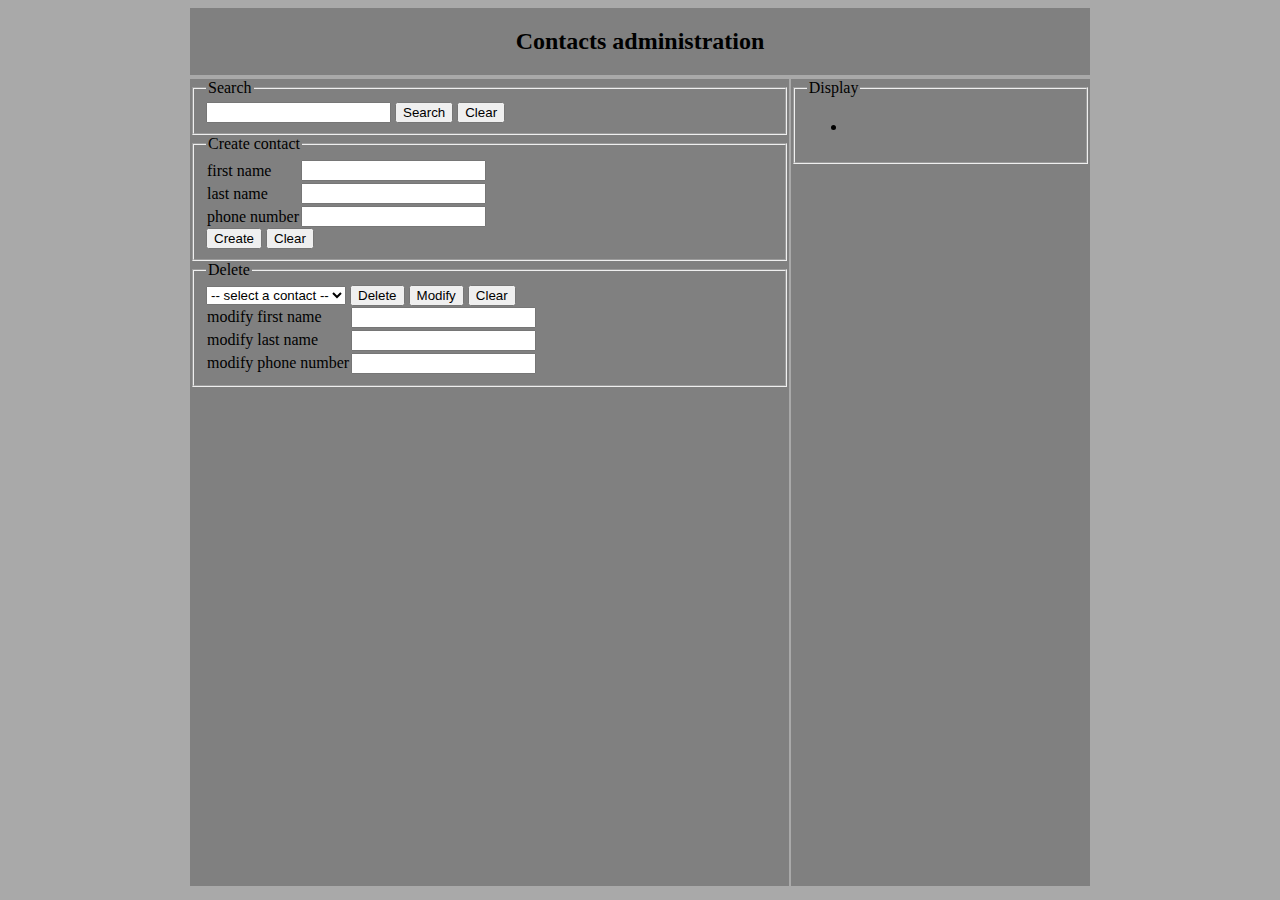
==== src/main/resources/templates/carnet.html @ 74201e76 "first commit contains almost finished contact administration page: model : contact dao spring mvc co" ====
<!DOCTYPE HTML>
<html xmlns:th="http://www.thymeleaf.org">
<head>
<title>Getting Started: Serving Web Content</title>
<meta http-equiv="Content-Type" content="text/html; charset=UTF-8" />
<link rel="stylesheet" type="text/css" media="all" href="../static/style.css" th:href="@{/style.css}" />
</head>
<body>
	<div class="page">

		<div id="head" class="header">
			<h2>Contacts administration</h2>
		</div>

		<div id="wrap" class="wraper">

			<div id="fonctionnalites" class="fonctions">

				<div id="search" class="fonction01">

					<fieldset>
						<legend>Search</legend>
						<form action="#" th:action="@{/carnet}" method="get"
							id="formSearch">
							<input type="search" class="formItem" id="searchBox"
								name="search" />
							<button type="submit" value="submit" form="formSearch">Search</button>
							<button type="submit" value="submit" form="formClear">Clear</button>
						</form>
						<form action="#" th:action="@{/open}" method="get"
							id="formClear"></form>


					</fieldset>

				</div>

				<div id="contactCreation" class="fonction02">
					<fieldset>
						<legend>Create contact</legend>
						<form action="#" th:action="@{/carnet}" th:object="${contact}"
							method="post" id="formCreate">
							<table>
								<tr>
									<td><label class="formItem" for="inputPrenom">first
											name</label></td>
									<td><input type="text" class="formItem" id="inputPrenom"
										th:field="*{prenom}" /></td>
								</tr>
								<tr>
									<td><label class="formItem" for="inputNom">last
											name</label></td>
									<td><input type="text" class="formItem" id="inputNom"
										th:field="*{nom}" /></td>
								</tr>
								<tr>
									<td><label class="formItem" for="inputNumero">phone
											number</label></td>
									<td><input type="text" class="formItem" id="inputNumero"
										th:field="*{numero}" /></td>
								</tr>
							</table>
							<button type="submit" value="submit" form="formCreate">Create</button>
							<button type="reset" value="reset">Clear</button>
						</form>
					</fieldset>
				</div>

				<div id="alterContact" class="fonction03">

					<fieldset th:if="${contacts}">
						<legend>Delete</legend>
						<form action="#" th:action="@{/carnet/del}" method="get" id="formDelete">
							<select id="listeContacts" name="contactId">
								<option  selected="true" disabled="disabled"> -- select a contact -- </option>
								<option th:each="contact : ${contacts}"
									th:value="${contact.contactId}"
									th:text="${contact.prenom} + ' ' + ${contact.nom} + ' [' + ${contact.numero} + ']'"></option>
							</select>
							<button type="submit" value="submit" form="formDelete">Delete</button>
							<button type="button" id="btnModifyContact">Modify</button>
							<button type="button" id="btnClearAlterFields">Clear</button>
						</form>
						<table class="tableModifyContact">
								<tr>
									<td><label class="formItem" for="inputPrenom">modify first
											name</label></td>
									<td><input type="text" class="formItem" id="alterPrenom" /></td>
								</tr>
								<tr>
									<td><label class="formItem" for="inputNom">modify last
											name</label></td>
									<td><input type="text" class="formItem" id="alterNom" /></td>
								</tr>
								<tr>
									<td><label class="formItem" for="inputNumero">modify phone
											number</label></td>
									<td><input type="text" class="formItem" id="alterNumero" /></td>
								</tr>
							</table>
					</fieldset>
				</div>

			</div>
			<div id="affichageContacts" class="affichage">
				<fieldset th:if="${contacts}">
					<legend>Display</legend>
					<ul th:each="contact : ${contacts}">
						<li th:text="${contact.prenom} + ' ' + ${contact.nom} + ' [' + ${contact.numero} + ']'"></li>
					</ul>
				</fieldset>
			</div>
		</div>


		<div id="foot" class="footer"></div>

        <script src="../static/script/jquery-3.2.1.js" th:src="@{/script/jquery-3.2.1.js}"></script>
        <script scr="../static/script/appjquery.js" th:src="@{/script/appjquery.js}"></script>
	</div>
</body>
</html>
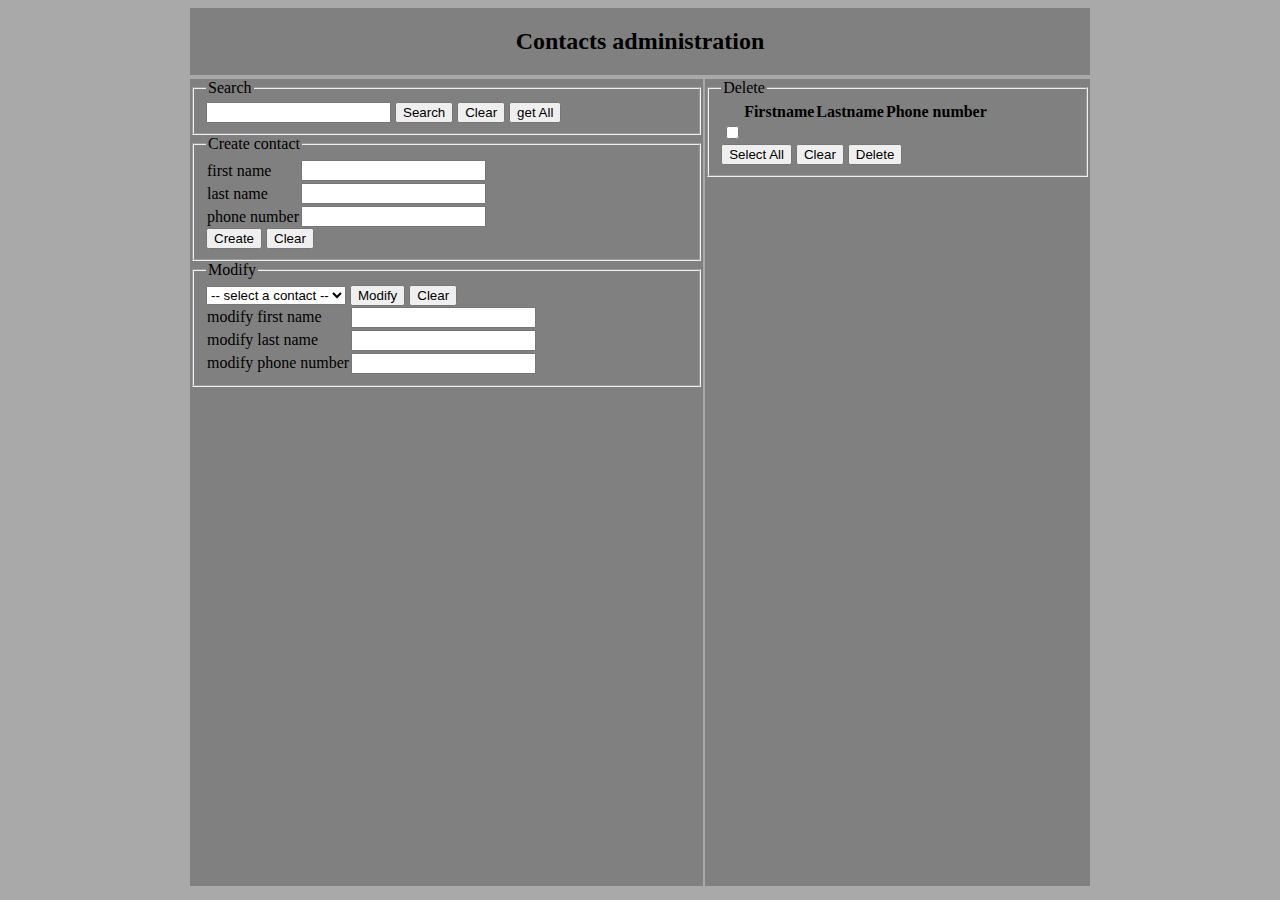
==== commit 6d8b6aae: "modified Controller, RestController and JQuery moved delete from Controller to RestController change" ====
--- a/src/main/resources/templates/carnet.html
+++ b/src/main/resources/templates/carnet.html
@@ -3,7 +3,8 @@
 <head>
 <title>Getting Started: Serving Web Content</title>
 <meta http-equiv="Content-Type" content="text/html; charset=UTF-8" />
-<link rel="stylesheet" type="text/css" media="all" href="../static/style.css" th:href="@{/style.css}" />
+<link rel="stylesheet" type="text/css" media="all"
+	href="../static/style.css" th:href="@{/style.css}" />
 </head>
 <body>
 	<div class="page">
@@ -20,15 +21,15 @@
 
 					<fieldset>
 						<legend>Search</legend>
-						<form action="#" th:action="@{/carnet}" method="get"
+						<form action="#" th:action="@{/search}" method="get"
 							id="formSearch">
 							<input type="search" class="formItem" id="searchBox"
 								name="search" />
 							<button type="submit" value="submit" form="formSearch">Search</button>
 							<button type="submit" value="submit" form="formClear">Clear</button>
+							<button type="button" id="getAll">get All</button>
 						</form>
-						<form action="#" th:action="@{/open}" method="get"
-							id="formClear"></form>
+						<form action="#" th:action="@{/open}" method="get" id="formClear"></form>
 
 
 					</fieldset>
@@ -69,45 +70,60 @@
 				<div id="alterContact" class="fonction03">
 
 					<fieldset th:if="${contacts}">
-						<legend>Delete</legend>
-						<form action="#" th:action="@{/carnet/del}" method="get" id="formDelete">
+						<legend>Modify</legend>
+						<form>
 							<select id="listeContacts" name="contactId">
-								<option  selected="true" disabled="disabled"> -- select a contact -- </option>
+								<option value="default" selected="true" disabled="disabled">
+									-- select a contact --</option>
 								<option th:each="contact : ${contacts}"
 									th:value="${contact.contactId}"
 									th:text="${contact.prenom} + ' ' + ${contact.nom} + ' [' + ${contact.numero} + ']'"></option>
 							</select>
-							<button type="submit" value="submit" form="formDelete">Delete</button>
 							<button type="button" id="btnModifyContact">Modify</button>
 							<button type="button" id="btnClearAlterFields">Clear</button>
 						</form>
 						<table class="tableModifyContact">
-								<tr>
-									<td><label class="formItem" for="inputPrenom">modify first
-											name</label></td>
-									<td><input type="text" class="formItem" id="alterPrenom" /></td>
-								</tr>
-								<tr>
-									<td><label class="formItem" for="inputNom">modify last
-											name</label></td>
-									<td><input type="text" class="formItem" id="alterNom" /></td>
-								</tr>
-								<tr>
-									<td><label class="formItem" for="inputNumero">modify phone
-											number</label></td>
-									<td><input type="text" class="formItem" id="alterNumero" /></td>
-								</tr>
-							</table>
+							<tr>
+								<td><label class="formItem" for="inputPrenom">modify
+										first name</label></td>
+								<td><input type="text" class="formItem" id="alterPrenom" /></td>
+							</tr>
+							<tr>
+								<td><label class="formItem" for="inputNom">modify
+										last name</label></td>
+								<td><input type="text" class="formItem" id="alterNom" /></td>
+							</tr>
+							<tr>
+								<td><label class="formItem" for="inputNumero">modify
+										phone number</label></td>
+								<td><input type="text" class="formItem" id="alterNumero" /></td>
+							</tr>
+						</table>
 					</fieldset>
 				</div>
 
 			</div>
 			<div id="affichageContacts" class="affichage">
 				<fieldset th:if="${contacts}">
-					<legend>Display</legend>
-					<ul th:each="contact : ${contacts}">
-						<li th:text="${contact.prenom} + ' ' + ${contact.nom} + ' [' + ${contact.numero} + ']'"></li>
-					</ul>
+					<legend>Delete</legend>
+					<table id="checkboxes">
+						<tr>
+							<th></th>
+							<th>Firstname</th>
+							<th>Lastname</th>
+							<th>Phone number</th>
+						</tr>
+						<tr th:each="contact : ${contacts}">
+							<td><input type="checkbox" class="checkboxDelete" th:value="${contact.contactId}"/></td>
+							<td th:text="${contact.prenom}"></td>
+							<td th:text="${contact.nom}"></td>
+							<td th:text="${contact.numero}"></td>
+						</tr>
+					</table>
+					<button type="button" id="SelectAll">Select All</button>
+					<button type="button" id="UnselectAll">Clear</button>
+					<button type="button" id="multiDelete">Delete</button>
+					
 				</fieldset>
 			</div>
 		</div>
@@ -115,8 +131,10 @@
 
 		<div id="foot" class="footer"></div>
 
-        <script src="../static/script/jquery-3.2.1.js" th:src="@{/script/jquery-3.2.1.js}"></script>
-        <script scr="../static/script/appjquery.js" th:src="@{/script/appjquery.js}"></script>
+		<script src="../static/script/jquery-3.2.1.js"
+			th:src="@{/script/jquery-3.2.1.js}"></script>
+		<script scr="../static/script/appjquery.js"
+			th:src="@{/script/appjquery.js}"></script>
 	</div>
 </body>
 </html>